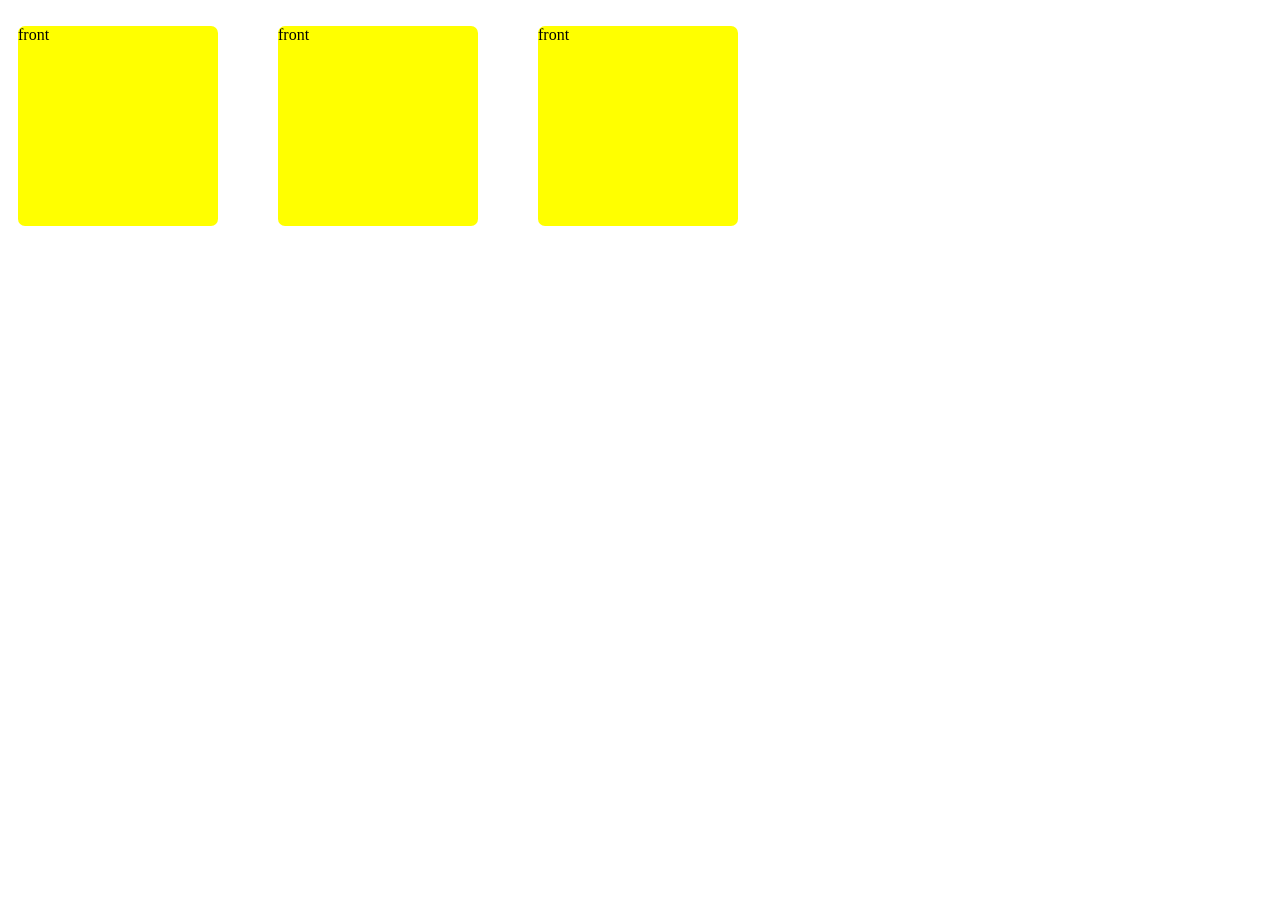
==== flip.html @ 1aee5f6d "javaScript+" ====
<!DOCTYPE html>
<html>
<head>
	<style>
		.flip{width: 240px; height: 200px; margin: 10px; float: left;}
		.flip > .front{position: absolute; -webkit-transform: perspective(600px) rotateY(0deg);
			transform: perspective(600px) rotateY(0deg);
			background #fCO; width: 200px;height: 200px; border-radius: 7px;
			-webkit-backface-visibility: hidden;
			backface-visibility: hidden;
			transition: webkit-transform .5s linear 0s;
			transition: transform .5s linear 0s;
			background-color: yellow;
		}

		.flip > .back{position: absolute; -webkit-transform: perspective(600px) rotateY(180deg);
			transform: perspective(600px) rotateY(180deg);
			background #fCO; width: 200px;height: 200px; border-radius: 7px;
			-webkit-backface-visibility: hidden;
			backface-visibility: hidden;
			transition: webkit-transform .5s linear 0s;
			transition: transform .5s linear 0s;
			background-color: blue;
		}

		.flip > .frontFlip{
			position: absolute; -webkit-transform: perspective(600px) rotateY(-180deg);
			transform: perspective(600px) rotateY(-180deg);
			background #fCO; width: 200px;height: 200px; border-radius: 7px;
			-webkit-backface-visibility: hidden;
			backface-visibility: hidden;
			transition: webkit-transform .5s linear 0s;
			transition: transform .5s linear 0s;
			background-color: yellow;
		}

		.flip > .backFlip{
			position: absolute; -webkit-transform: perspective(600px) rotateY(0deg);
			transform: perspective(600px) rotateY(0deg);
			background #fCO; width: 200px;height: 200px; border-radius: 7px;
			-webkit-backface-visibility: hidden;
			backface-visibility: hidden;
			transition: webkit-transform .5s linear 0s;
			transition: transform .5s linear 0s;
			background-color: blue;
		}

	</style>
	<script src="script.js"></script>
</head>
<body id="body">
	<div class="flip">
		<div id="1_1" class="back">back</div>
		<div id ="1_2" class="front" onclick="flip('1_')">front</div>
	</div>
	<div class="flip">
		<div id="2_1" class="back">detras</div>
		<div id ="2_2" class="front" onclick="flip('2_')">front</div>
	</div>
	<div class="flip">
		<div id="3_1" class="back">back</div>
		<div id ="3_2" class="front" onclick="flip('3_')">front</div>
	</div>

	<p id = "demo"></p>
</body>
</html>
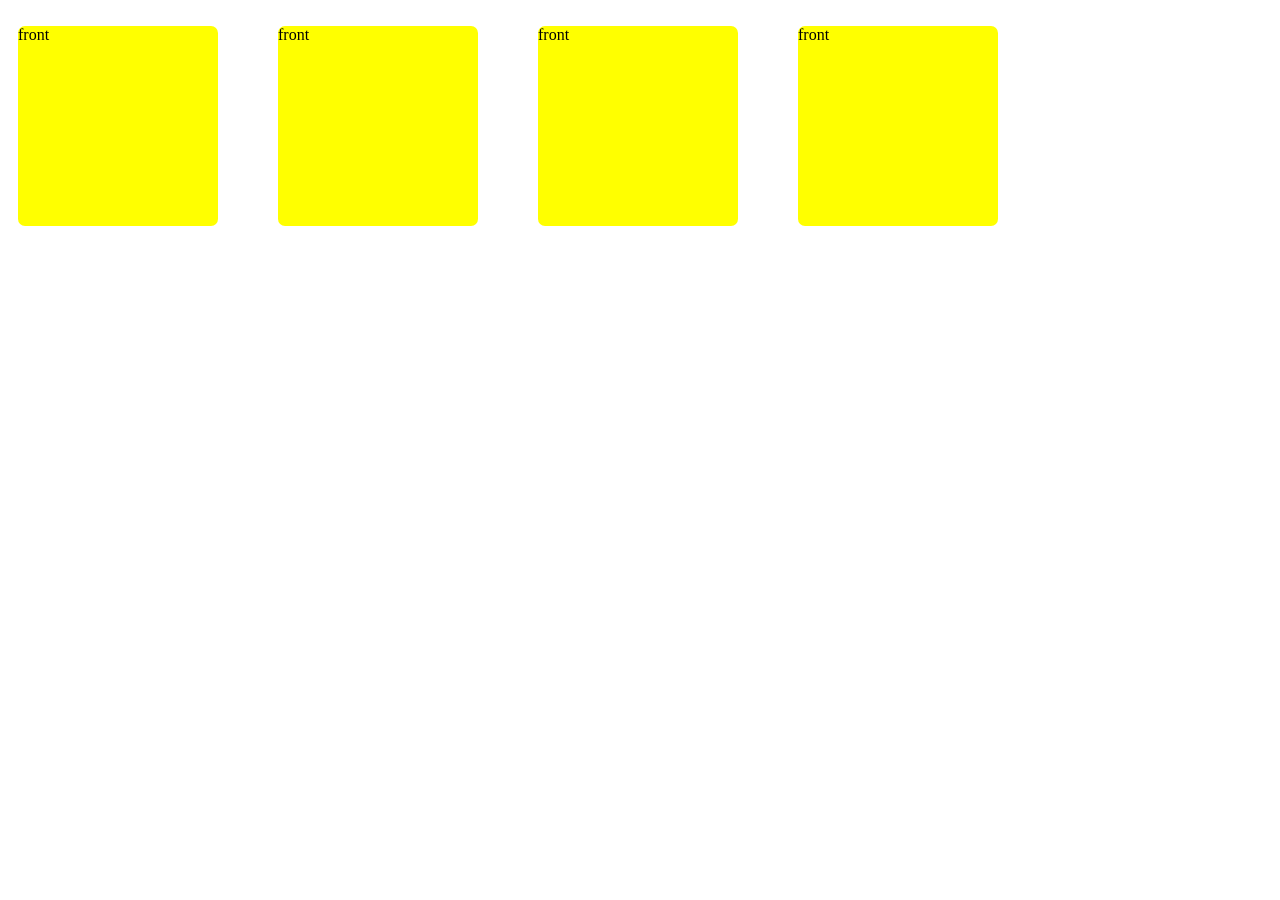
==== commit a4415e4b: "unio 2.1" ====
--- a/flip.html
+++ b/flip.html
@@ -2,7 +2,7 @@
 <html>
 <head>
 	<style>
-		.flip{width: 240px; height: 200px; margin: 10px; float: left;}
+		.flip{width: 240px; height: 200px; margin: 10px; float: left;z-index:-1;}
 		.flip > .front{position: absolute; -webkit-transform: perspective(600px) rotateY(0deg);
 			transform: perspective(600px) rotateY(0deg);
 			background #fCO; width: 200px;height: 200px; border-radius: 7px;
@@ -43,25 +43,47 @@
 			transition: webkit-transform .5s linear 0s;
 			transition: transform .5s linear 0s;
 			background-color: blue;
+			
 		}
-
+		
+		#algo{
+			  width: 100%; 
+			  height: 100%;
+			  margin: 0px;
+			  position: absolute; 
+			  left: 0px; 
+			  top: 0px;
+			  right: 0px;
+			  z-index:1000;  
+			  margin: 0px;
+			  padding: 0px;
+			  visibility: hidden;
+			  opacity: 0.6;
+		}
+		
 	</style>
-	<script src="script.js"></script>
+	<script src="js/script.js"></script>
 </head>
 <body id="body">
+	
+	<div id="algo"></div>
+	
 	<div class="flip">
 		<div id="1_1" class="back">back</div>
-		<div id ="1_2" class="front" onclick="flip('1_')">front</div>
+		<div id ="1_2" class="front" onclick="flip('1')">front</div>				
 	</div>
 	<div class="flip">
 		<div id="2_1" class="back">detras</div>
-		<div id ="2_2" class="front" onclick="flip('2_')">front</div>
+		<div id ="2_2" class="front" onclick="flip('2')">front</div>
 	</div>
 	<div class="flip">
 		<div id="3_1" class="back">back</div>
-		<div id ="3_2" class="front" onclick="flip('3_')">front</div>
+		<div id ="3_2" class="front" onclick="flip('3')">front</div>
 	</div>
-
+	<div class="flip">
+		<div id="4_1" class="back">detras</div>
+		<div id ="4_2" class="front" onclick="flip('4')">front</div>
+	</div>
 	<p id = "demo"></p>
 </body>
 </html>
